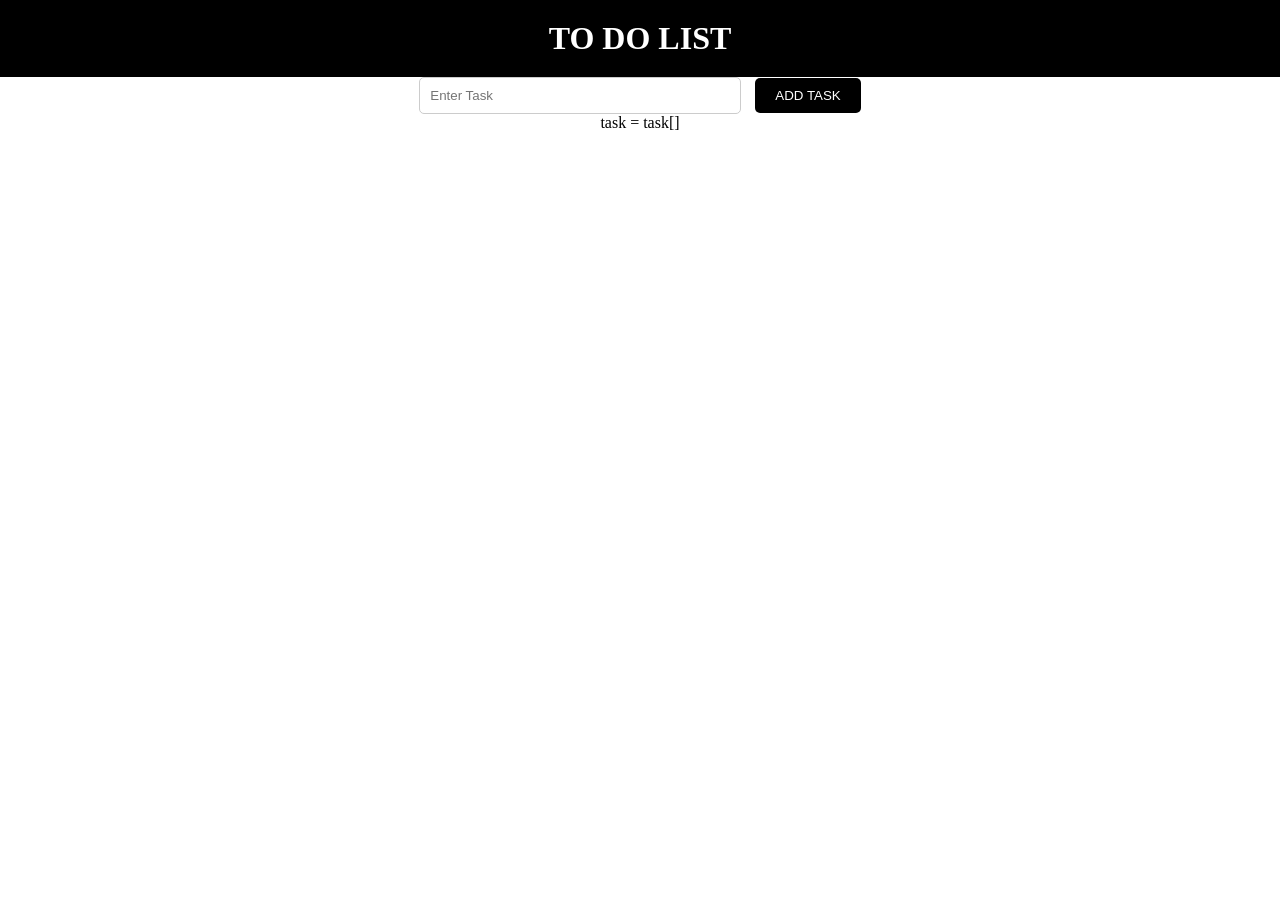
==== Index.html @ 2f2f9e74 "Add files via upload" ====
<!DOCTYPE html>
<html lang="en">
<head>
    <meta charset="UTF-8">
    <meta name="viewport" content="width=device-width, initial-scale=1.0">
    <title>To Do List</title>
    <link rel="stylesheet" href="style.css">
</head>
<body>
    <h1>TO DO LIST </h1>
    <input placeholder="Enter Task" id="inputString">
    <button id="addTask">ADD TASK</button>
    <div id="listContainer">
            task = task[]

    </div>
    <script src="script.js"></script> 
</body>
</html>
---- style.css ----
body{
    text-align: center;
    margin: 0;

}

h1{
    color: #fff;
    background-color: #000;
    padding: 20px;
    margin: 0;
}

input{
    padding: 10px;
    width: 300px;
    border-radius: 5px;
    border: 1px solid #ccc;
    margin-right: 10px;
}
button{
    padding: 10px 20px;
    border-radius: 5px;
    border: none;
    background-color: #000;
    color: #fff;
    cursor: pointer;
}
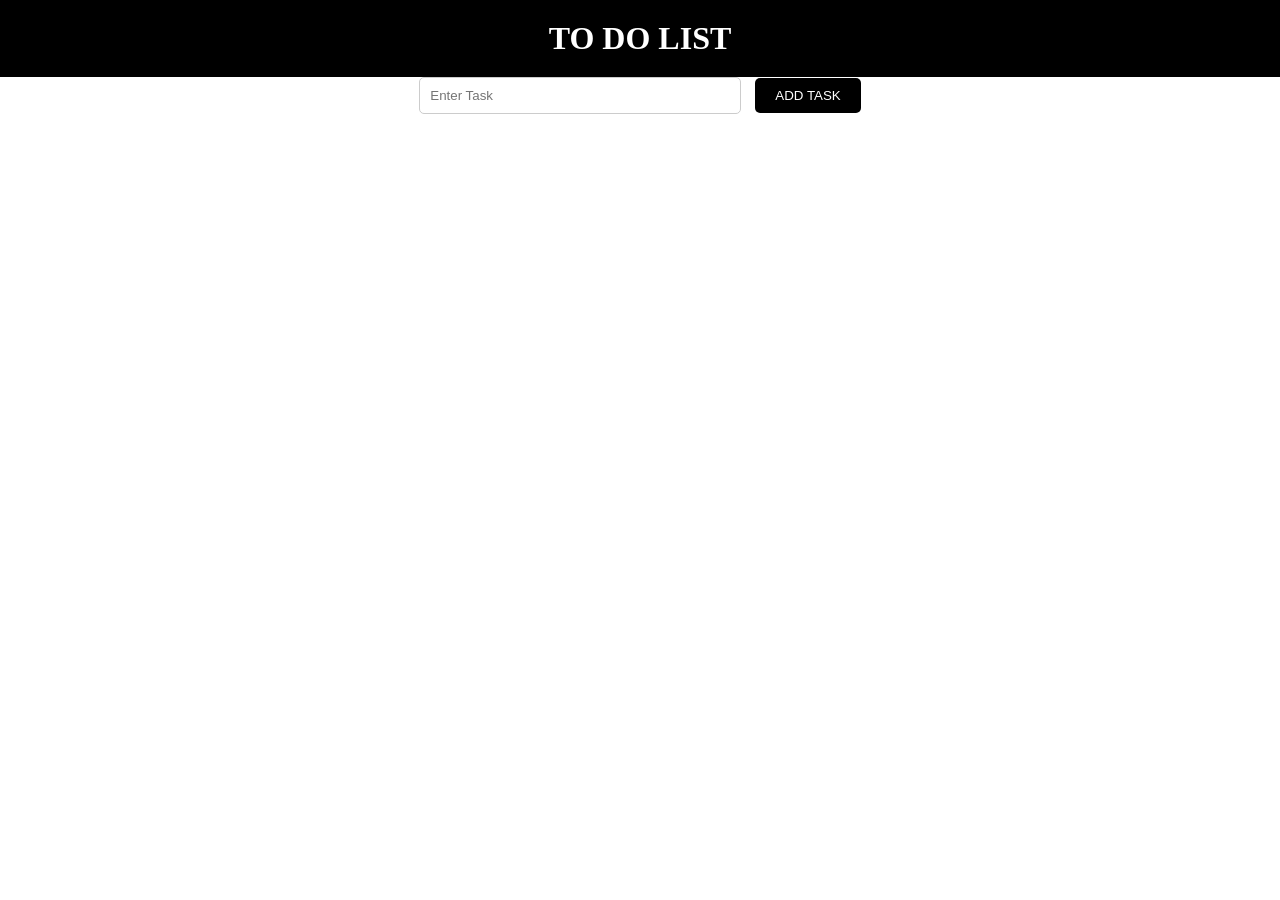
==== commit 9fcdce25: "Add files via upload" ====
--- a/Index.html
+++ b/Index.html
@@ -11,8 +11,16 @@
     <input placeholder="Enter Task" id="inputString">
     <button id="addTask">ADD TASK</button>
     <div id="listContainer">
-            task = task[]
 
+        <p id="taskDisplay"></p>
+
+        <dialog id="dialog">
+            <p>Are you sure you want to delete this task?</p>
+            <button id="confirmDelete">Yes</button>
+            <button id="cancelDelete">No</button>
+        </dialog>
+        
+    </div>
     </div>
     <script src="script.js"></script> 
 </body>
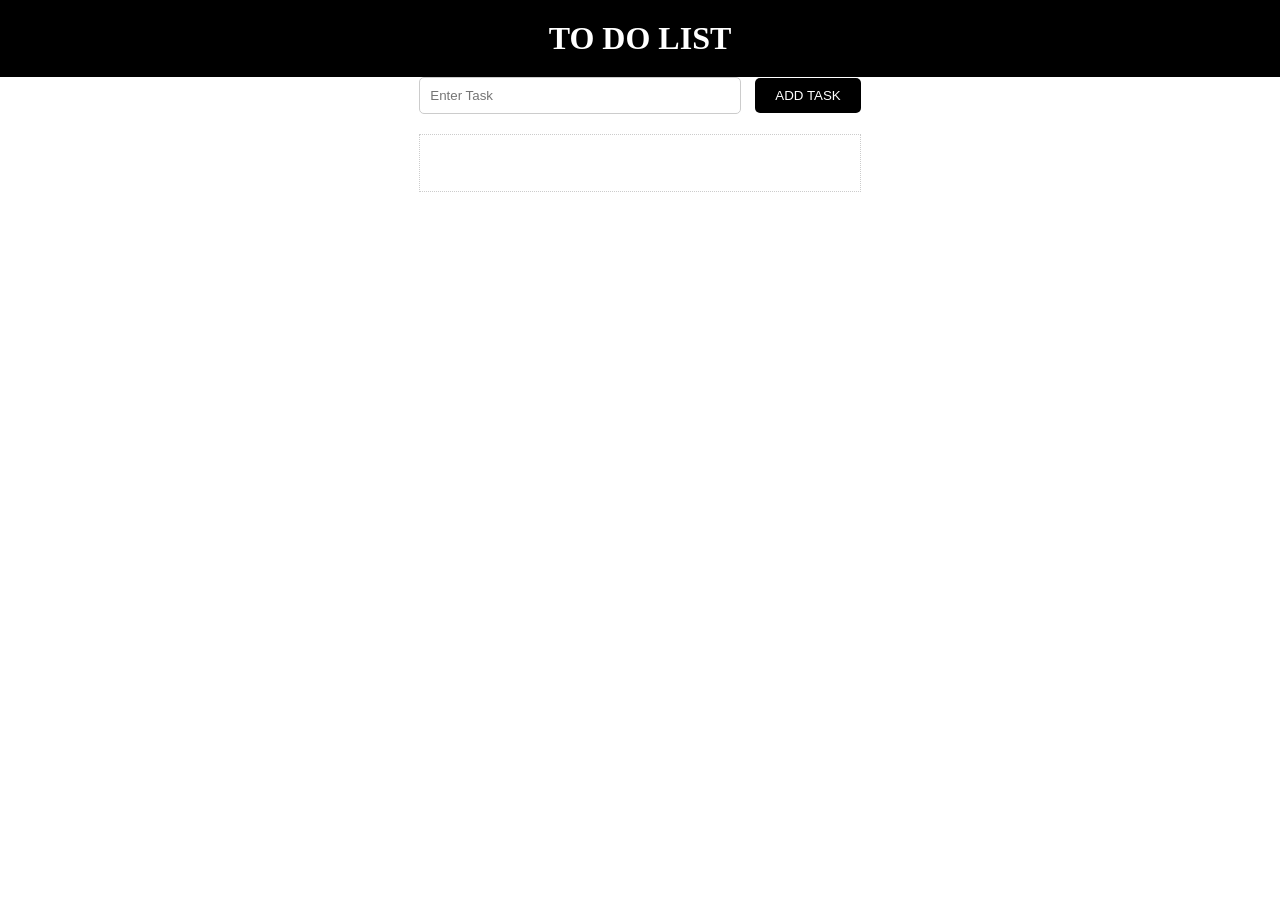
==== commit e79a2df3: "Add files via upload" ====
--- a/Index.html
+++ b/Index.html
@@ -11,15 +11,8 @@
     <input placeholder="Enter Task" id="inputString">
     <button id="addTask">ADD TASK</button>
     <div id="listContainer">
-
         <p id="taskDisplay"></p>
 
-        <dialog id="dialog">
-            <p>Are you sure you want to delete this task?</p>
-            <button id="confirmDelete">Yes</button>
-            <button id="cancelDelete">No</button>
-        </dialog>
-        
     </div>
     </div>
     <script src="script.js"></script> 
--- a/style.css
+++ b/style.css
@@ -25,4 +25,14 @@
     background-color: #000;
     color: #fff;
     cursor: pointer;
-}+}
+
+div#listContainer {
+    margin-top: 20px;
+    border: 1px dotted #ccc;
+    padding: 20px;
+    width: 400px;
+    margin-left: auto;
+    margin-right: auto;
+
+}
